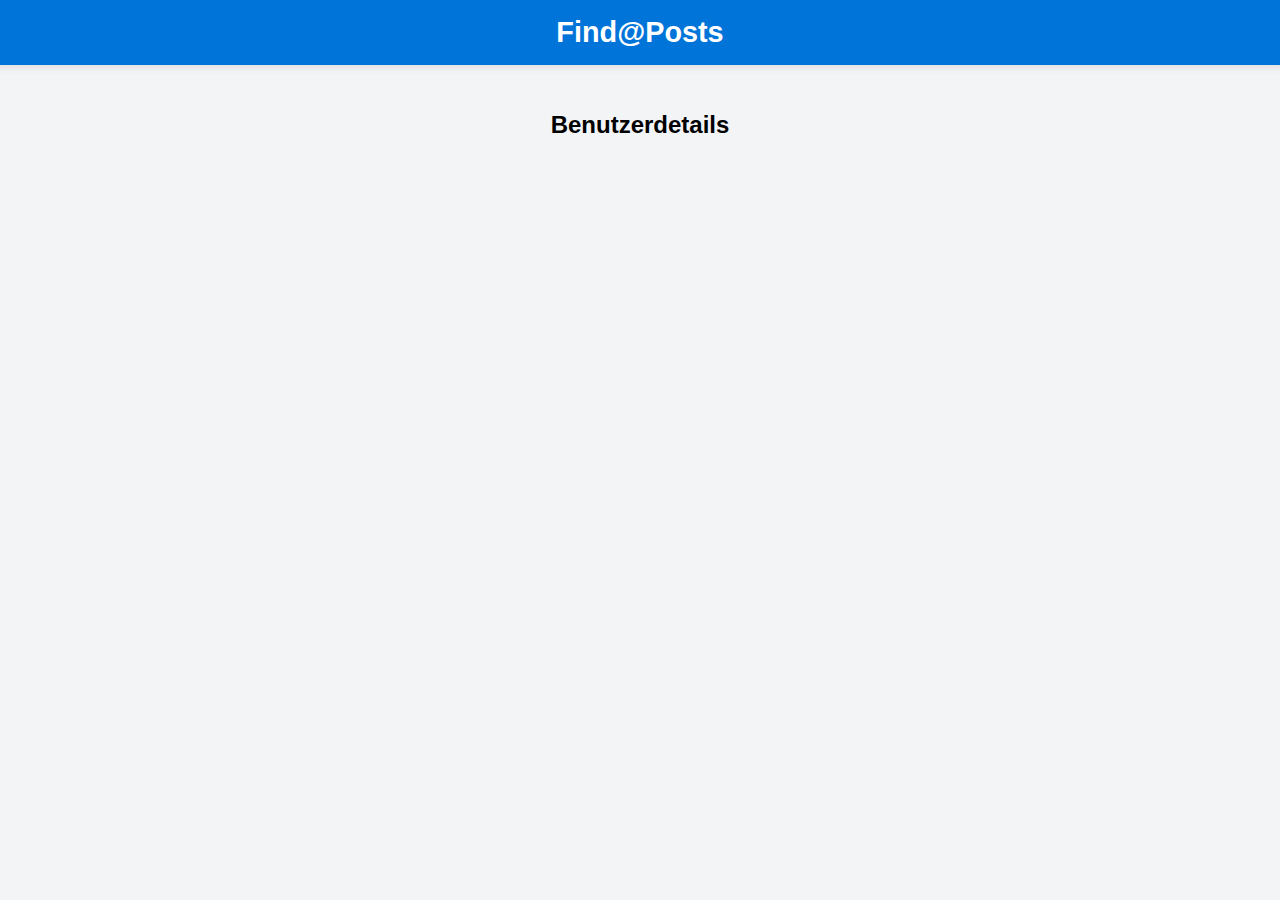
==== detail.html @ cc7ae0fa "Push" ====
<!DOCTYPE html>
<html lang="de">

<head>
    <meta charset="UTF-8">
    <meta name="viewport" content="width=device-width, initial-scale=1.0">
    <title>Benutzerdetails</title>
    <link rel="stylesheet" href="detail.css">
</head>

<body>
    <header>
        <h1 id="title" class="clickable">Find@Posts</h1>
    </header>
    <main>
        <div id="user-details" class="user-details">
            <h2>Benutzerdetails</h2>
            <div id="user-posts" class="user-posts">
            </div>
        </div>
    </main>
    <script src="detail.js"></script>
</body>

</html>
---- detail.css ----
body {
    font-family: 'Arial', sans-serif;
    margin: 0;
    padding: 0;
    background-color: #f3f4f6;
    display: flex;
    flex-direction: column;
    align-items: center;
    min-height: 100vh;
}

header {
    background-color: #0074d9;
    color: #fff;
    padding: 1rem;
    width: 100%;
    display: flex;
    justify-content: center;
    align-items: center;
    box-shadow: 0px 2px 8px rgba(0, 0, 0, 0.1);
    margin-bottom: 10px;
}

header h1 {
    margin: 0;
    font-size: 1.8rem;
    text-align: center;
    flex: 1;
    cursor: pointer;
}


.user-details {
    max-width: 800px;
    padding: 1rem;
    margin: 0 auto;
}

.user-details h2 {
    text-align: center;
}

.user-posts {
    display: flex;
    flex-wrap: wrap;
    justify-content: space-between;
}

.post-card {
    background-color: #fff;
    border: 1px solid #e1e1e1;
    border-radius: 5px;
    box-shadow: 0px 2px 8px rgba(0, 0, 0, 0.1);
    margin: 1rem;
    padding: 3rem;
    flex: 0 0 calc(33.333% - 2rem);
}

.post-card h3 {
    margin: 0;
    font-size: 1.2rem;
}

.post-card p {
    font-size: 0.9rem;
    margin: 0.5rem 0;
}

.post-card:hover {
    transform: scale(1.05);
}

@media screen and (min-width: 768px) {


    header {
        width: 100%;
        background-color: #0074d9;
        color: #fff;
        padding: 1rem;
    }
}

/* Media Query für kleinere Bildschirme mit <=767px*/
@media screen and (max-width: 767px) {

    .user-details {
        padding: 1rem;
    }

    .user-details h2 {
        text-align: center;
        font-size: 1.2rem;
    }

    .user-posts {
        flex-direction: column;
    }


    .post-card {
        flex: 0 0 100%;
        margin: 0.5rem 0;
    }

    .post-card h3 {
        font-size: 1rem;
    }

    .post-card p {
        font-size: 0.8rem;
    }

    .post-card:hover {
        transform: none;
    }
}
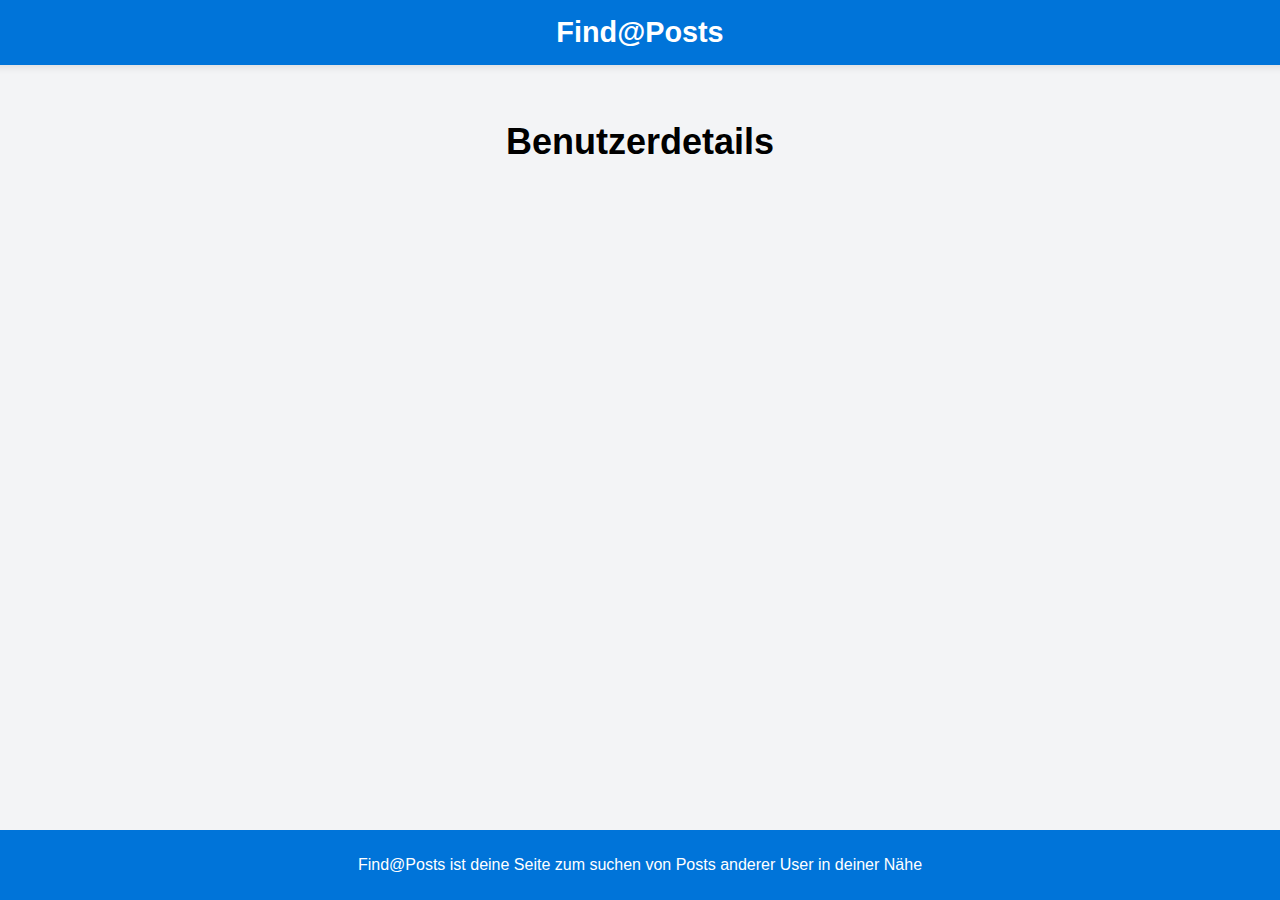
==== commit 3210d90f: "push" ====
--- a/detail.html
+++ b/detail.html
@@ -19,6 +19,13 @@
             </div>
         </div>
     </main>
+    <footer>
+        <div id="footer-container" class="footer-container">
+            <p class="footer-prompt">
+                Find@Posts ist deine Seite zum suchen von Posts anderer User in deiner Nähe
+            </p>
+        </div>
+    </footer>
     <script src="detail.js"></script>
 </body>
 
--- a/detail.css
+++ b/detail.css
@@ -38,12 +38,14 @@
 
 .user-details h2 {
     text-align: center;
+    font-size: 1.2 rem;
 }
 
 .user-posts {
     display: flex;
     flex-wrap: wrap;
     justify-content: space-between;
+    flex-direction: column;
 }
 
 .post-card {
@@ -51,23 +53,33 @@
     border: 1px solid #e1e1e1;
     border-radius: 5px;
     box-shadow: 0px 2px 8px rgba(0, 0, 0, 0.1);
-    margin: 1rem;
     padding: 3rem;
-    flex: 0 0 calc(33.333% - 2rem);
+    flex: 0 0 100%;
+    margin: 0.5rem 0;
 }
 
 .post-card h3 {
     margin: 0;
-    font-size: 1.2rem;
+    font-size: 1rem;
 }
 
 .post-card p {
-    font-size: 0.9rem;
+    font-size: 0.8rem;
     margin: 0.5rem 0;
 }
 
 .post-card:hover {
-    transform: scale(1.05);
+    transform: none;
+}
+footer{
+    background-color: #0074d9;
+    width: 100%;
+    font-size: 0.7rem;
+    text-align: left;
+    padding: 10px; 
+    margin-top: auto;
+    color: #fff;
+
 }
 
 @media screen and (min-width: 768px) {
@@ -79,39 +91,28 @@
         color: #fff;
         padding: 1rem;
     }
+    .user-details{
+        font-size: 1.5rem;
+    }
+    .user-posts{
+        flex-direction: column;
+    }
+    .post-card{
+        margin: 1rem;
+        flex: 0 0 calc(3333.333%-2rem);
+    }
+    .post-card h3{
+        font-size: 1.2rem;
+    }
+    .post-card p{
+        font-size: 0.9rem;
+    }
+    .post-card:hover {
+        transform: scale(1.05);
+    }
+    footer{
+        font-size: 1rem;
+        text-align: center;
+    }
 }
 
-/* Media Query für kleinere Bildschirme mit <=767px*/
-@media screen and (max-width: 767px) {
-
-    .user-details {
-        padding: 1rem;
-    }
-
-    .user-details h2 {
-        text-align: center;
-        font-size: 1.2rem;
-    }
-
-    .user-posts {
-        flex-direction: column;
-    }
-
-
-    .post-card {
-        flex: 0 0 100%;
-        margin: 0.5rem 0;
-    }
-
-    .post-card h3 {
-        font-size: 1rem;
-    }
-
-    .post-card p {
-        font-size: 0.8rem;
-    }
-
-    .post-card:hover {
-        transform: none;
-    }
-}
